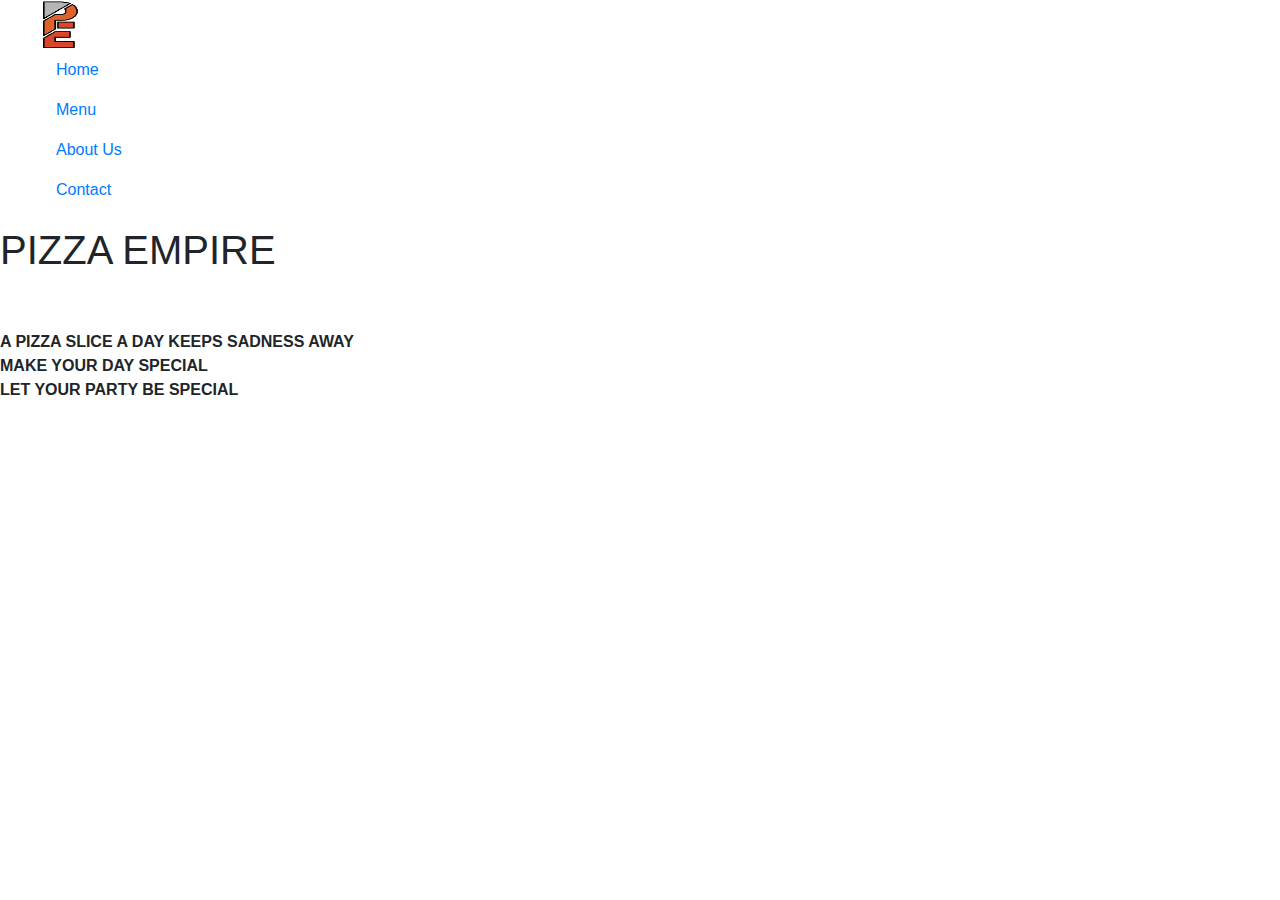
==== index.html @ 80246935 "adding a navigation bar and the introductory text of the pizzeria" ====
<!DOCTYPE html>
<html lang="en">
<head>
    <meta charset="UTF-8">
    <meta name="viewport" content="width=device-width, initial-scale=1.0">
    <meta http-equiv="X-UA-Compatible" content="ie=edge">
    <link rel="stylesheet" href="css/bootstrap.css">
    <link rel="stylesheet" href="css/styles.css">
    <script src="js/jquery-3.4.1.js"></script>
    <script src="js/scripts.js"></script>
    <title>PIZZA EMPIRE</title>
</head>
<body>
   <div class="container1">
         <nav class="nav-bar">       
                   <ul id="nav">
                       <div class="navul">
                            <div class="imgnav-bar1">
                                 <img src="images/logo1.png"  id="imgnav-bar1" alt="Pizza Empire" height="50px" width="40px">
                            </div>
                            <div class="home">
                                 <li class="nav-link home"><a href="">Home</a> </li>
                            </div>
                            <div class="menu">
                                 <li class="nav-link menu"><a href="">Menu</a> </li>
                            </div>
                            <div class="about-us">
                                 <li class="nav-link about-us"><a href="">About Us</a> </li>
                            </div>
                            <div class="contact">
                                 <li class="nav-link contact"><a href="">Contact</a> </li> 
                            </div> 
                       </div> 
                    </ul>
             
         </nav>
         <div class="words">
              <h1>PIZZA EMPIRE</h1><br><br>
              <p class="intro"><strong>A PIZZA SLICE A DAY KEEPS SADNESS AWAY <br>
                MAKE YOUR DAY SPECIAL<br>
                LET YOUR PARTY BE SPECIAL</strong>
              </p> 
         </div> 
         
    </div>

    
    
</body>
</html>
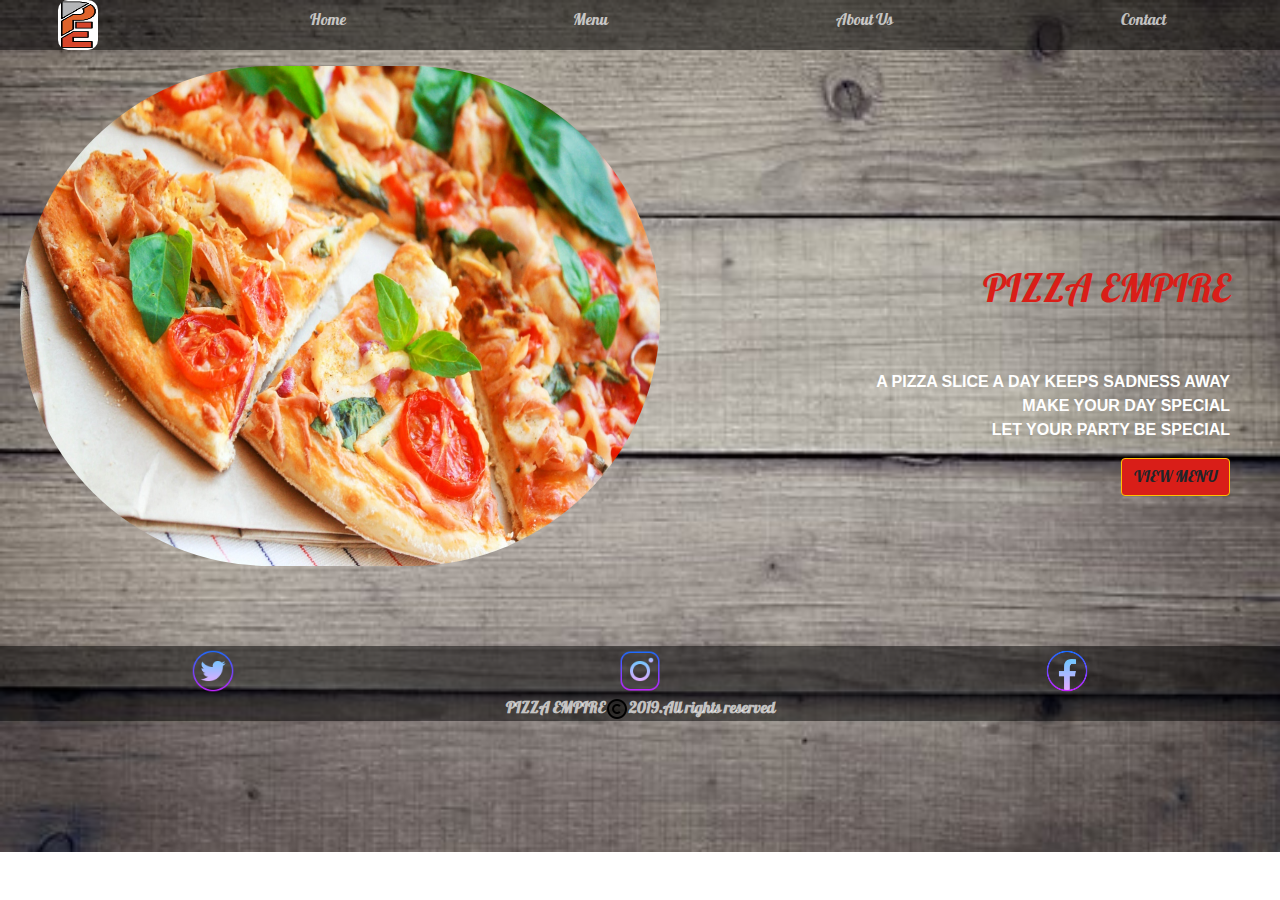
==== commit 9b0e32b8: "renaming the html file to be displayed on the github live site" ====
--- a/index.html
+++ b/index.html
@@ -1,50 +1,90 @@
 <!DOCTYPE html>
 <html lang="en">
+
 <head>
-    <meta charset="UTF-8">
-    <meta name="viewport" content="width=device-width, initial-scale=1.0">
-    <meta http-equiv="X-UA-Compatible" content="ie=edge">
-    <link rel="stylesheet" href="css/bootstrap.css">
-    <link rel="stylesheet" href="css/styles.css">
-    <script src="js/jquery-3.4.1.js"></script>
-    <script src="js/scripts.js"></script>
-    <title>PIZZA EMPIRE</title>
+     <meta charset="UTF-8">
+     <meta name="viewport" content="width=device-width, initial-scale=1.0">
+     <meta http-equiv="X-UA-Compatible" content="ie=edge">
+     <link rel="stylesheet" href="css/bootstrap.css">
+     <link rel="stylesheet" href="css/styles1.css">
+     <script src="js/jquery-3.4.1.js"></script>
+     <script src="js/scripts1.js"></script>
+     <script src="js/scripts2.js"></script>
+     <title>PIZZA-EMPIRE1</title>
 </head>
+
 <body>
-   <div class="container1">
-         <nav class="nav-bar">       
-                   <ul id="nav">
-                       <div class="navul">
-                            <div class="imgnav-bar1">
-                                 <img src="images/logo1.png"  id="imgnav-bar1" alt="Pizza Empire" height="50px" width="40px">
-                            </div>
-                            <div class="home">
-                                 <li class="nav-link home"><a href="">Home</a> </li>
-                            </div>
-                            <div class="menu">
-                                 <li class="nav-link menu"><a href="">Menu</a> </li>
-                            </div>
-                            <div class="about-us">
-                                 <li class="nav-link about-us"><a href="">About Us</a> </li>
-                            </div>
-                            <div class="contact">
-                                 <li class="nav-link contact"><a href="">Contact</a> </li> 
-                            </div> 
-                       </div> 
-                    </ul>
-             
-         </nav>
-         <div class="words">
-              <h1>PIZZA EMPIRE</h1><br><br>
-              <p class="intro"><strong>A PIZZA SLICE A DAY KEEPS SADNESS AWAY <br>
-                MAKE YOUR DAY SPECIAL<br>
-                LET YOUR PARTY BE SPECIAL</strong>
-              </p> 
-         </div> 
-         
-    </div>
+     <div class="container1">
+          <nav class="nav-bar">
+               <ul id="nav">
+                    <div class="navul">
+                         <div class="imgnav-bar1">
+                              <img src="images/logo1.png" id="imgnav-bar1" alt="Pizza Empire" height="50px"
+                                   width="40px">
+                         </div>
+                         <div class="home">
+                              <li class="nav-link home"><a href="index.html">Home</a> </li>
+                         </div>
+                         <div class="menu">
+                              <li class="nav-link menu"><a href="index2.html">Menu</a> </li>
+                         </div>
+                         <div class="about-us">
+                              <li class="nav-link about-us"><a href="index3.html">About Us</a> </li>
+                         </div>
+                         <div class="contact">
+                              <li class="nav-link contact"><a href="index4.html">Contact</a> </li>
+                         </div>
+                    </div>
+               </ul>
 
-    
-    
+          </nav>
+          <div class="imgp7">
+               <img id="p33" src="images/p33.jpg" height="500px" width="50%" alt="Pizza">
+               <div class="words">
+
+                    <h1>PIZZA EMPIRE</h1><br><br>
+                    <p class="intro"><strong>A PIZZA SLICE A DAY KEEPS SADNESS AWAY <br>
+                              MAKE YOUR DAY SPECIAL<br>
+                              LET YOUR PARTY BE SPECIAL</strong>
+                    </p>
+                    <a href="index2.html"><button type="submit" class="btn btn-warning button" id="submit">VIEW
+                              MENU</button></a>
+               </div>
+          </div>
+
+
+
+
+     </div>
+
+
+
 </body>
+<footer>
+     <div class="social">
+          <div class="twitter">
+               <a href="https://twitter.com/NYAGATAREAnnick" target="_blank"><img src="images/icons8-twitter-64.png"
+                         width="50px" height="50px" alt="twitter">
+               </a>
+          </div>
+          <div class="instagram">
+               <a href="https://www.instagram.com/annickfany/?hl=en" target="_blank"><img
+                         src="images/icons8-instagram-64.png" width="50px" height="50px" alt="instagram">
+               </a>
+          </div>
+          <div class="facebook">
+               <a href="https://www.facebook.com/nyagatare.annick" target="_blank"><img
+                         src="images/icons8-facebook-96.png" width="50px" height="50px" alt="facebook">
+               </a>
+          </div>
+
+
+     </div>
+     <div class="copyright">
+          <p> <strong>PIZZA EMPIRE<img src="images/icons8-copyright-24.png">2019.All rights reserved</strong>
+          </p>
+
+     </div>
+</footer>
+
 </html>--- a/css/styles1.css
+++ b/css/styles1.css
@@ -0,0 +1,86 @@
+@import url('https://fonts.googleapis.com/css?family=Pattaya|Syncopate&display=swap');
+/**************************************************************nav*********************************************************/
+*{
+    margin: 0px;
+    padding: 0px;
+}
+.nav-bar{
+    /* box-shadow: 0 3px 5px rgba(217, 30, 24, 1); */
+    background-color: rgba(0, 0, 0, 0.5);
+    
+   
+}
+.navul{
+    display: flex;
+    flex-direction: row;
+    justify-content: space-around;
+    text-align: right;
+ 
+}
+#imgnav-bar1{
+    margin-top: 0px;
+    margin-left: -90px;
+    border-radius: 10px;
+}
+a{
+    color: rgba(255, 255, 255, 0.7);
+    font-family: 'Pattaya', sans-serif;
+}
+a:hover{
+    color: rgba(217, 30, 24, 1);
+}
+/************************************************************body*********************************************************/
+
+body{
+    background-image: url('../images/p15.jpg');
+    background-repeat: no-repeat;
+    background-size: cover;
+}
+.container{
+    position: absolute;
+}
+.words{
+   position: relative;
+    text-align: right;
+    top:200px;
+    right:50px;
+}
+h1{
+    color:rgba(217, 30, 24, 1);
+    font-family: 'Pattaya', sans-serif;
+}
+.intro{
+color: white;
+font-family: 'Syncopate', sans-serif;
+}
+.imgp7{
+    
+    position: relative;
+}
+#p33{
+  margin-left: 20px; 
+  border-radius: 400px; 
+}
+.words{
+position: absolute;
+}
+.button{
+    background-color: rgba(217, 30, 24, 1);
+}
+/************************************************************footer*********************************************************/
+footer{
+    position: relative;
+    top: 80px;
+    background-color: rgba(0, 0, 0, 0.5);
+}
+.social{
+    display: flex;
+    flex-direction: row;
+    justify-content: space-around;
+    
+}
+.copyright{
+    text-align: center;
+    color:rgba(255, 255, 255, 0.7);
+    font-family: 'Pattaya', sans-serif;
+}